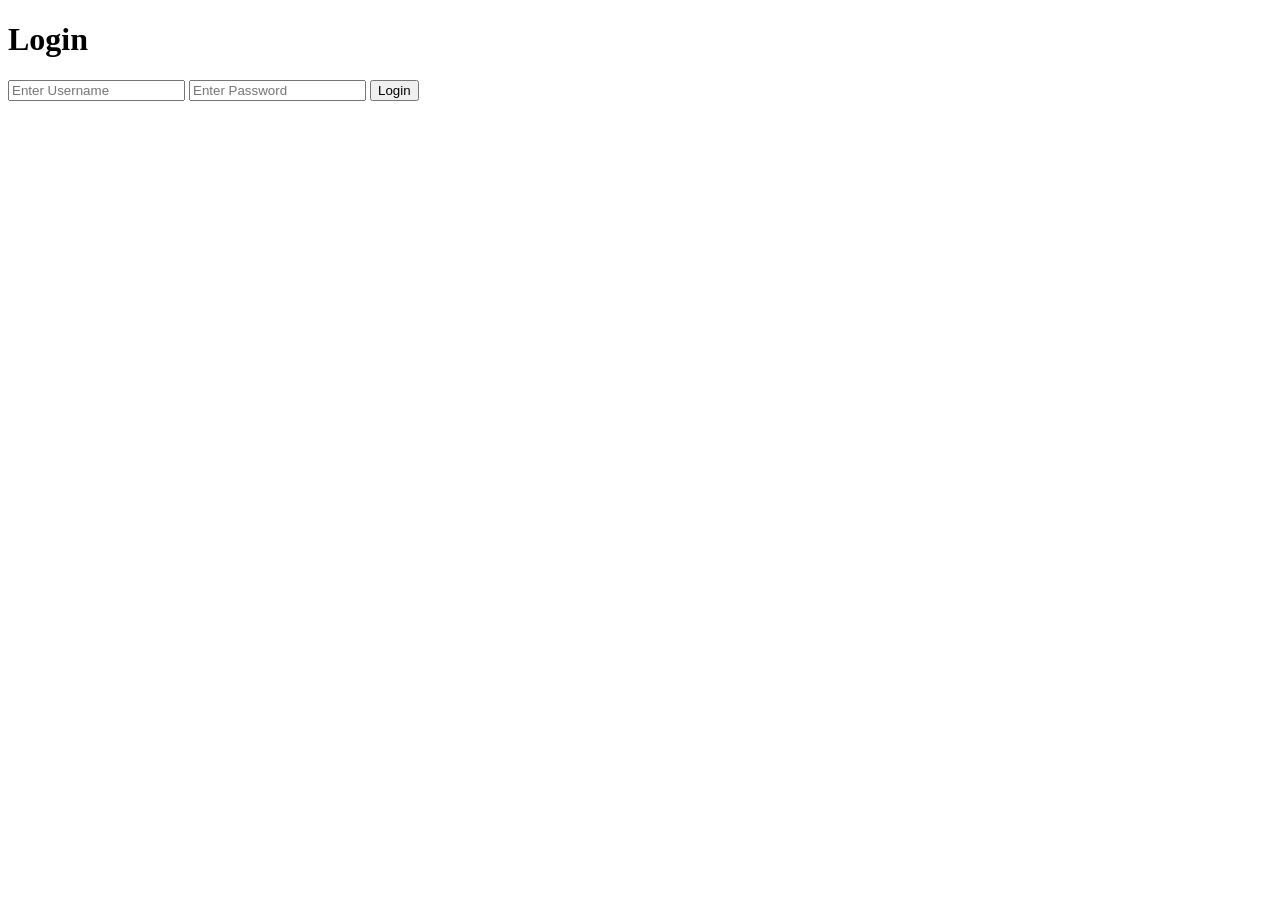
==== index.html @ 6c27f743 "Create a basic login page with form validation" ====
<!DOCTYPE html>
<html lang="en">
<head>
    <meta charset="UTF-8">
    <title>Login Page</title>
    <link rel="stylesheet" href="styles.css">
</head>
<body>

<div class="container">
    <h1>Login</h1>

    <form id="loginForm">
        <input type="text" id="username" placeholder="Enter Username">
        <input type="password" id="password" placeholder="Enter Password">

        <button type="submit">Login</button>
    </form>

    <p id="message"></p>
</div>

<script>
document.getElementById("loginForm").addEventListener("submit", function(e){
    e.preventDefault()

    let username = document.getElementById("username").value
    let password = document.getElementById("password").value

    // BUG: Allows empty username and password
    if(username === "admin" && password === "admin123"){
        document.getElementById("message").innerText = "Login Successful"
    } else {
        document.getElementById("message").innerText = "Invalid credentials"
    }
})
</script>

</body>
</html>
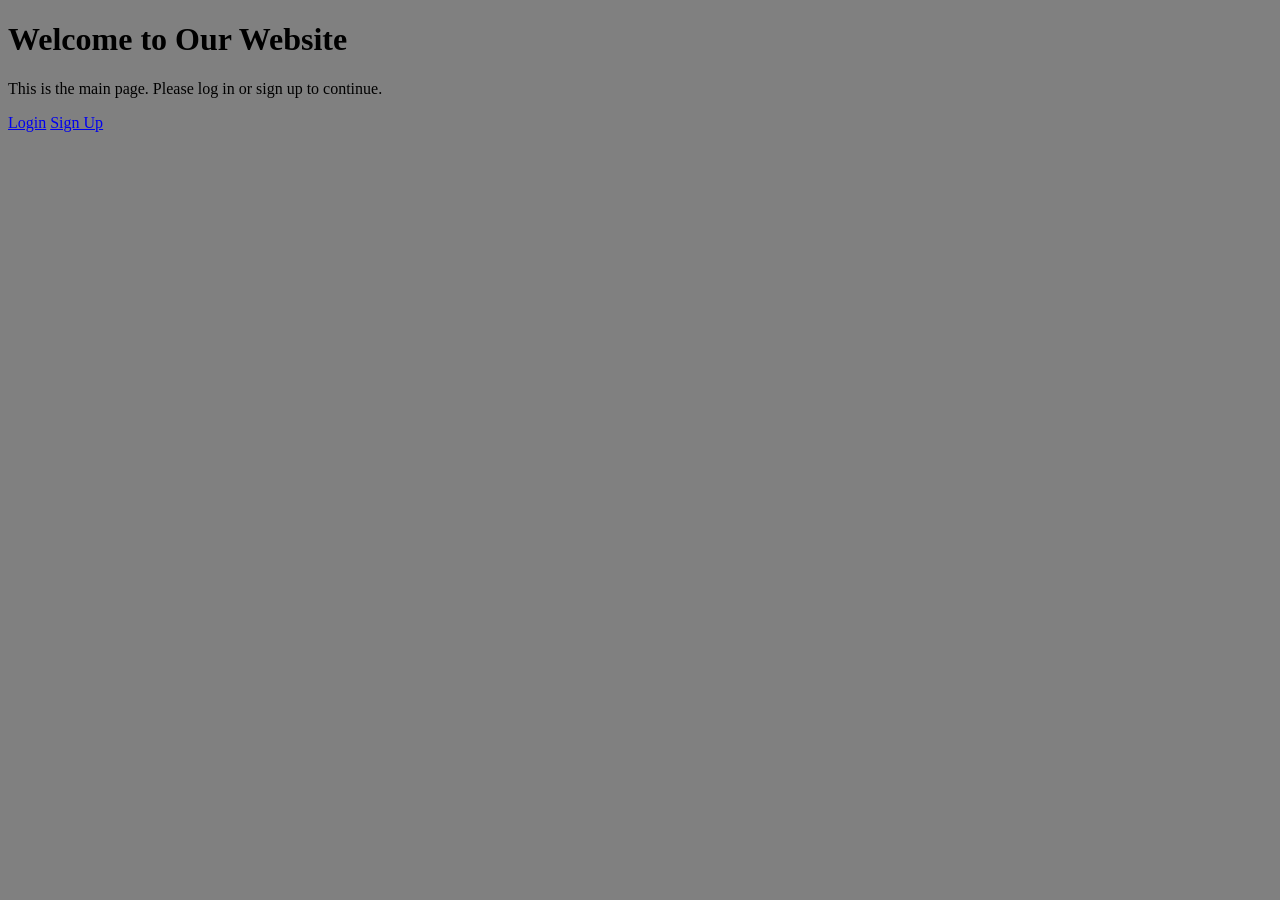
==== commit c501476f: "Update index.html Removed login form and added main page content with navigation links." ====
--- a/index.html
+++ b/index.html
@@ -2,39 +2,18 @@
 <html lang="en">
 <head>
     <meta charset="UTF-8">
-    <title>Login Page</title>
-    <link rel="stylesheet" href="styles.css">
+    <meta name="viewport" content="width=device-width, initial-scale=1.0">
+    <title>Main Page</title>
+    <link rel="stylesheet" href="style.css">
 </head>
 <body>
-
-<div class="container">
-    <h1>Login</h1>
-
-    <form id="loginForm">
-        <input type="text" id="username" placeholder="Enter Username">
-        <input type="password" id="password" placeholder="Enter Password">
-
-        <button type="submit">Login</button>
-    </form>
-
-    <p id="message"></p>
-</div>
-
-<script>
-document.getElementById("loginForm").addEventListener("submit", function(e){
-    e.preventDefault()
-
-    let username = document.getElementById("username").value
-    let password = document.getElementById("password").value
-
-    // BUG: Allows empty username and password
-    if(username === "admin" && password === "admin123"){
-        document.getElementById("message").innerText = "Login Successful"
-    } else {
-        document.getElementById("message").innerText = "Invalid credentials"
-    }
-})
-</script>
-
+    <div class="container main-container">
+        <h1>Welcome to Our Website</h1>
+        <p>This is the main page. Please log in or sign up to continue.</p>
+        <div class="nav-links">
+            <a href="login.html" class="btn">Login</a>
+            <a href="signup.html" class="btn">Sign Up</a>
+        </div>
+    </div>
 </body>
 </html>
--- a/style.css
+++ b/style.css
@@ -0,0 +1,27 @@
+body{
+    background: gray;
+}
+
+.login-box{
+    background: white;
+    width: 400px;
+    padding: 5px;
+}
+
+input{
+    width: 200px;
+    margin: 2px;
+}
+
+button{
+    background: blue;
+    color: white;
+}
+
+h1{
+    color: black;
+}
+
+#message{
+    color: red;
+}
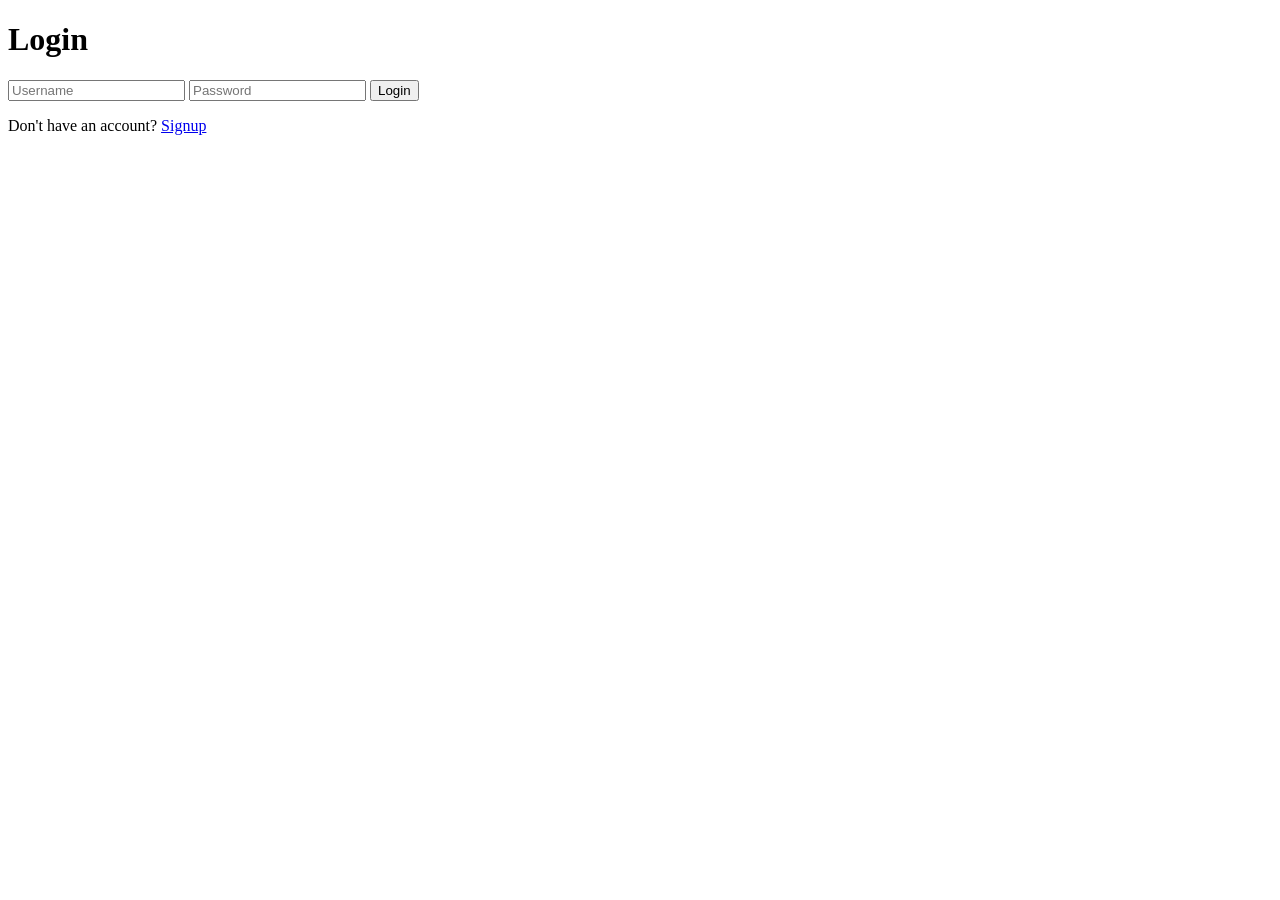
==== commit 0036e296: "Update index.html for login page layout" ====
--- a/index.html
+++ b/index.html
@@ -1,19 +1,28 @@
 <!DOCTYPE html>
-<html lang="en">
+<html>
 <head>
-    <meta charset="UTF-8">
-    <meta name="viewport" content="width=device-width, initial-scale=1.0">
-    <title>Main Page</title>
-    <link rel="stylesheet" href="style.css">
+    <title>Login</title>
+    <link rel="stylesheet" href="styles.css">
 </head>
+
 <body>
-    <div class="container main-container">
-        <h1>Welcome to Our Website</h1>
-        <p>This is the main page. Please log in or sign up to continue.</p>
-        <div class="nav-links">
-            <a href="login.html" class="btn">Login</a>
-            <a href="signup.html" class="btn">Sign Up</a>
-        </div>
-    </div>
+
+<div class="container">
+
+<h1>Login</h1>
+
+<input type="text" id="username" placeholder="Username">
+<input type="password" id="password" placeholder="Password">
+
+<button onclick="login()">Login</button>
+
+<p id="message"></p>
+
+<p>Don't have an account? <a href="signup.html">Signup</a></p>
+
+</div>
+
+<script src="script.js"></script>
+
 </body>
 </html>
